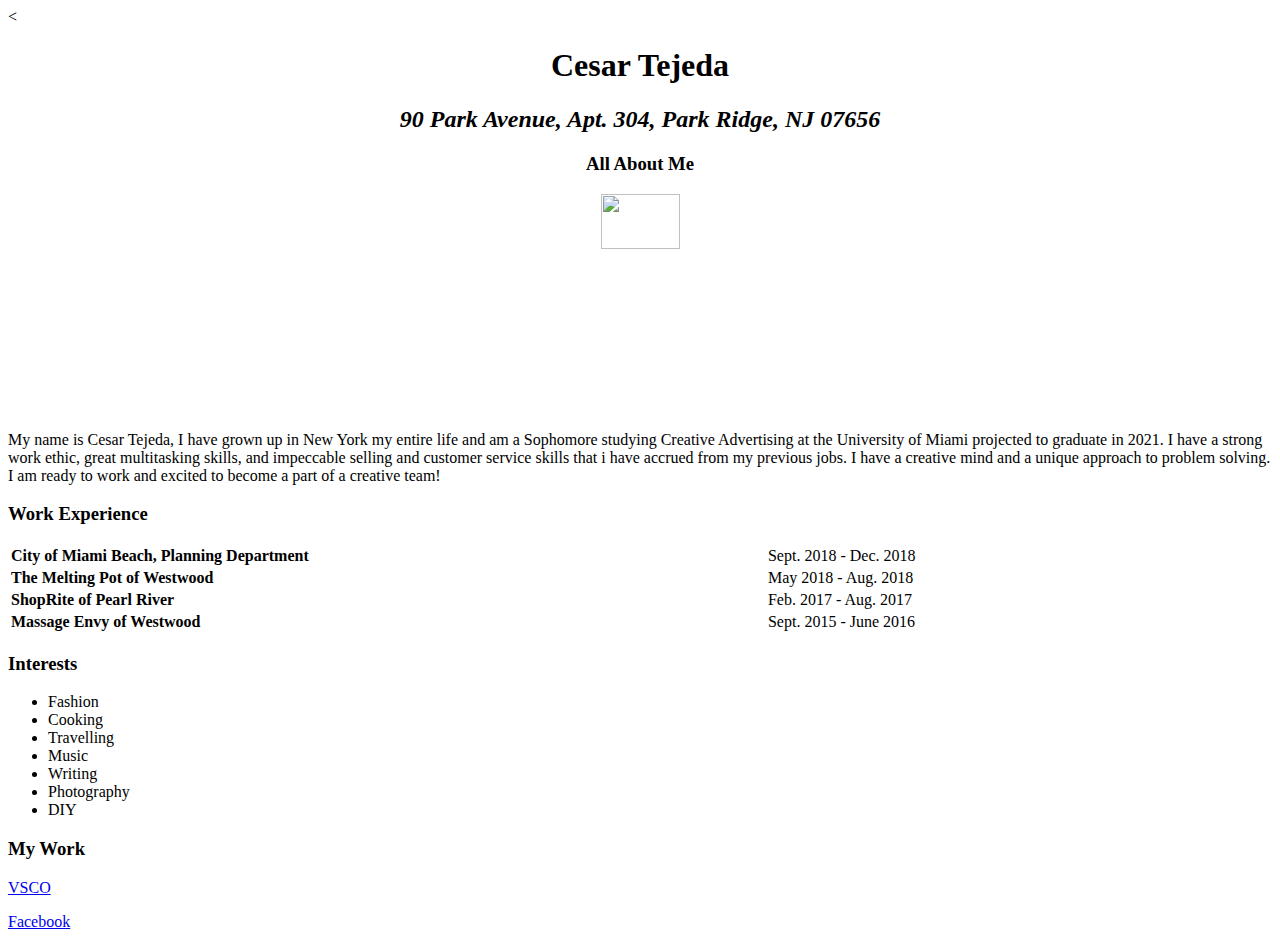
==== Homework/HW_3/index.html @ 5bd4ac8c "Create index.html" ====
<html>
  <head>
      <link href="https://fonts.googleapis.com/css?family=Abril+Fatface" rel="stylesheet">
      <link href="https://fonts.googleapis.com/css?family=Poppins" rel="stylesheet">
      <<link rel="stylesheet" type="text/css" href="css/main.css">
  </head>
    <meta name="description" content="The one and only, Cesar Tejeda's Curriculum Vitae">
<meta name="author" content="Cesar Tejeda">
    <title>
      Cesar Tejeda's Curriculum Vitae
    </title>
    <center>
      <h1 id="Name"> Cesar Tejeda </h1>
      <h2 id="address"><address> 90 Park Avenue, Apt. 304, Park Ridge, NJ 07656 </address>  </h2>
      <h3 class="sections">All About Me</h3>
        <img src="images/selfportrait.JPG" width="25%"/>
    </center>
        <p> My name is Cesar Tejeda, I have grown up in New York my entire life and am a Sophomore studying Creative Advertising at the University of Miami projected to graduate in 2021.  I have a strong work ethic, great multitasking skills, and impeccable selling and customer service skills that i have accrued from my previous jobs. I have a creative mind and a unique approach to problem solving. I am ready to work and excited to become a part of a creative team! </p>
      <h3 class="sections">Work Experience</h3>
     <table class="experience"; width="90%">
        <TR>
          <TD>
            <b>
            City of Miami Beach, Planning	Department
            </b>
          </TD>
          <TD>
              Sept. 2018 - Dec. 2018
          </TD>
        </TR>
        <TR>
          <TD>
            <b>
              The Melting Pot of Westwood
            </b>
          </TD>
          <TD>
            May 2018 - Aug. 2018
          </TD>
        </TR>
        <TR>
            <TD>
              <b>
                ShopRite of Pearl River
              </b>
            </TD>
            <TD>
              Feb. 2017 - Aug. 2017
            </TD>
        </TR>
          <TR>
            <TD>
              <b>
                Massage Envy of Westwood
              </b>
            </TD>
              <TD> Sept. 2015 - June 2016 </TD>
          </TR>
        </table>
        <h3 class="sections">Interests</h3>
        <ul>
          <li id="li1"> Fashion </li>
          <li> Cooking</li>
          <li id="li3"> Travelling</li>
          <li> Music</li>
          <li id="li5"> Writing</li>
          <li> Photography</li>
          <li id="li7"> DIY </li>
        </ul>
        <h3 class="sections">My Work</h3>
          <P> <a href="https://vsco.co/cesartejedaa/images/1"> VSCO <p>
          <P> <a href="https://www.facebook.com/cesar.tejeda.50746"> Facebook <p>
  </body>
</html>
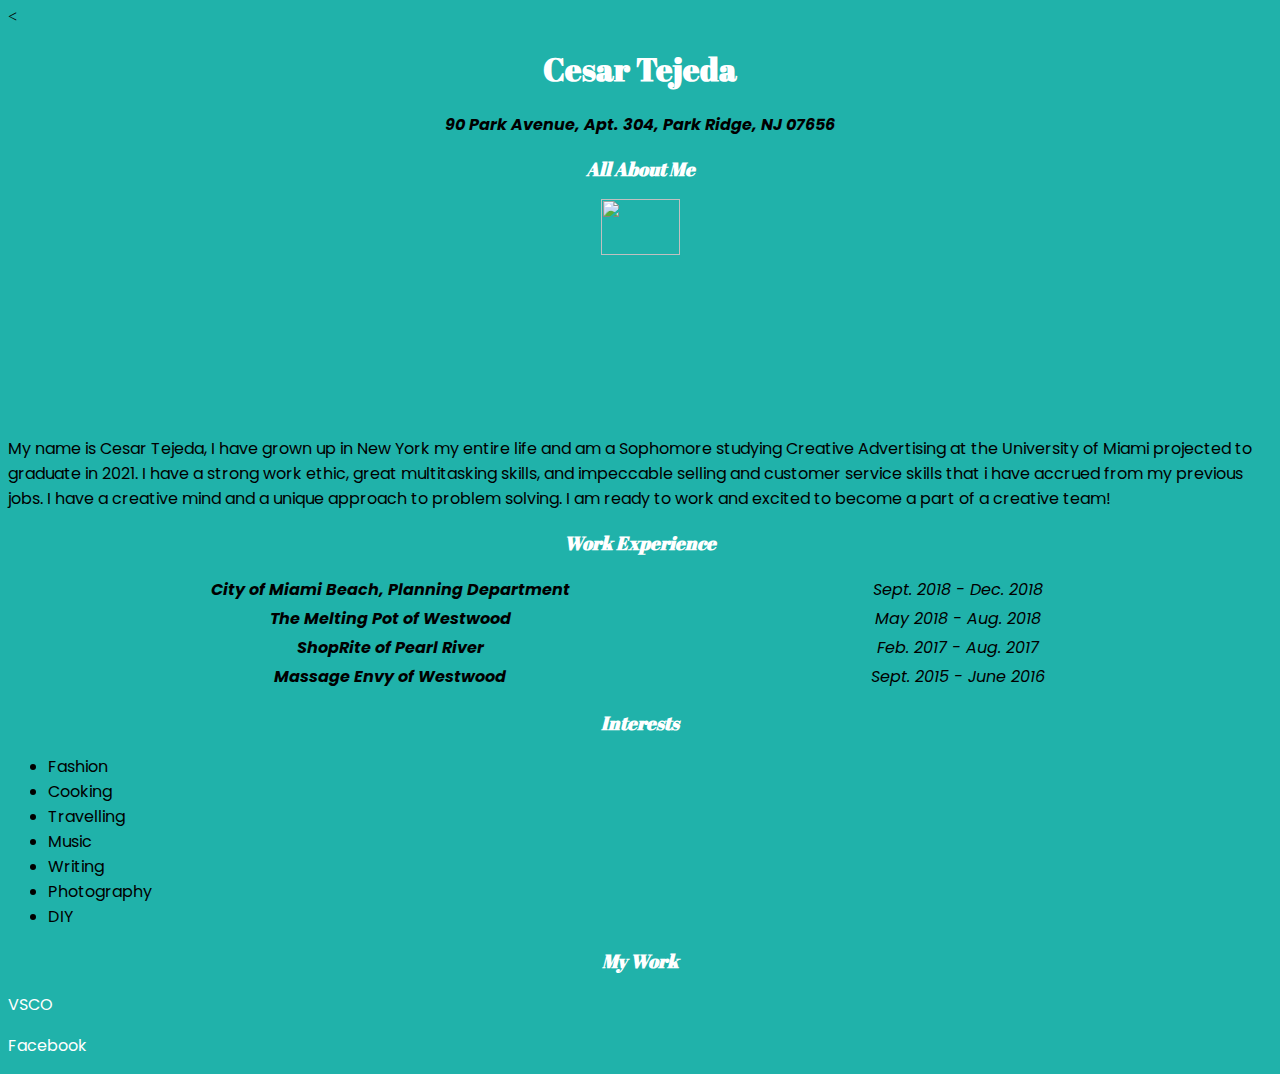
==== commit 7dc9fcae: "Update index.html" ====
--- a/Homework/HW_3/index.html
+++ b/Homework/HW_3/index.html
@@ -13,7 +13,7 @@
       <h1 id="Name"> Cesar Tejeda </h1>
       <h2 id="address"><address> 90 Park Avenue, Apt. 304, Park Ridge, NJ 07656 </address>  </h2>
       <h3 class="sections">All About Me</h3>
-        <img src="images/selfportrait.JPG" width="25%"/>
+        <img src="images/selfportrait1.JPG" width="25%"/>
     </center>
         <p> My name is Cesar Tejeda, I have grown up in New York my entire life and am a Sophomore studying Creative Advertising at the University of Miami projected to graduate in 2021.  I have a strong work ethic, great multitasking skills, and impeccable selling and customer service skills that i have accrued from my previous jobs. I have a creative mind and a unique approach to problem solving. I am ready to work and excited to become a part of a creative team! </p>
       <h3 class="sections">Work Experience</h3>
--- a/Homework/HW_3/css/main.css
+++ b/Homework/HW_3/css/main.css
@@ -0,0 +1,47 @@
+body{
+  background-color: lightseagreen
+}
+h3 {
+  text-align: center;
+  font-family: 'Abril Fatface', cursive;
+}
+td, li, p {
+  font-family: 'Poppins', sans-serif;
+}
+a{
+  color:white;
+  text-decoration:none;
+}
+a:hover{
+  color:lightsalmon
+}
+#Name{
+  text-align: center;
+  font-family: 'Abril Fatface', cursive;
+  color: white
+}
+#address{
+  font-family: 'Poppins', sans-serif;
+  font-size: 16px
+}
+#li1:hover{
+  color: deeppink;
+}
+#li3:hover{
+  color: paleturquoise;
+}
+#li5:hover{
+  color: gold;
+}
+#li7:hover{
+  color: sienna;
+}
+.experience{
+  text-align: center;
+  font-style: italic;
+}
+.sections{
+  text-align: center;
+  font-style: oblique;
+  color: white;
+}
